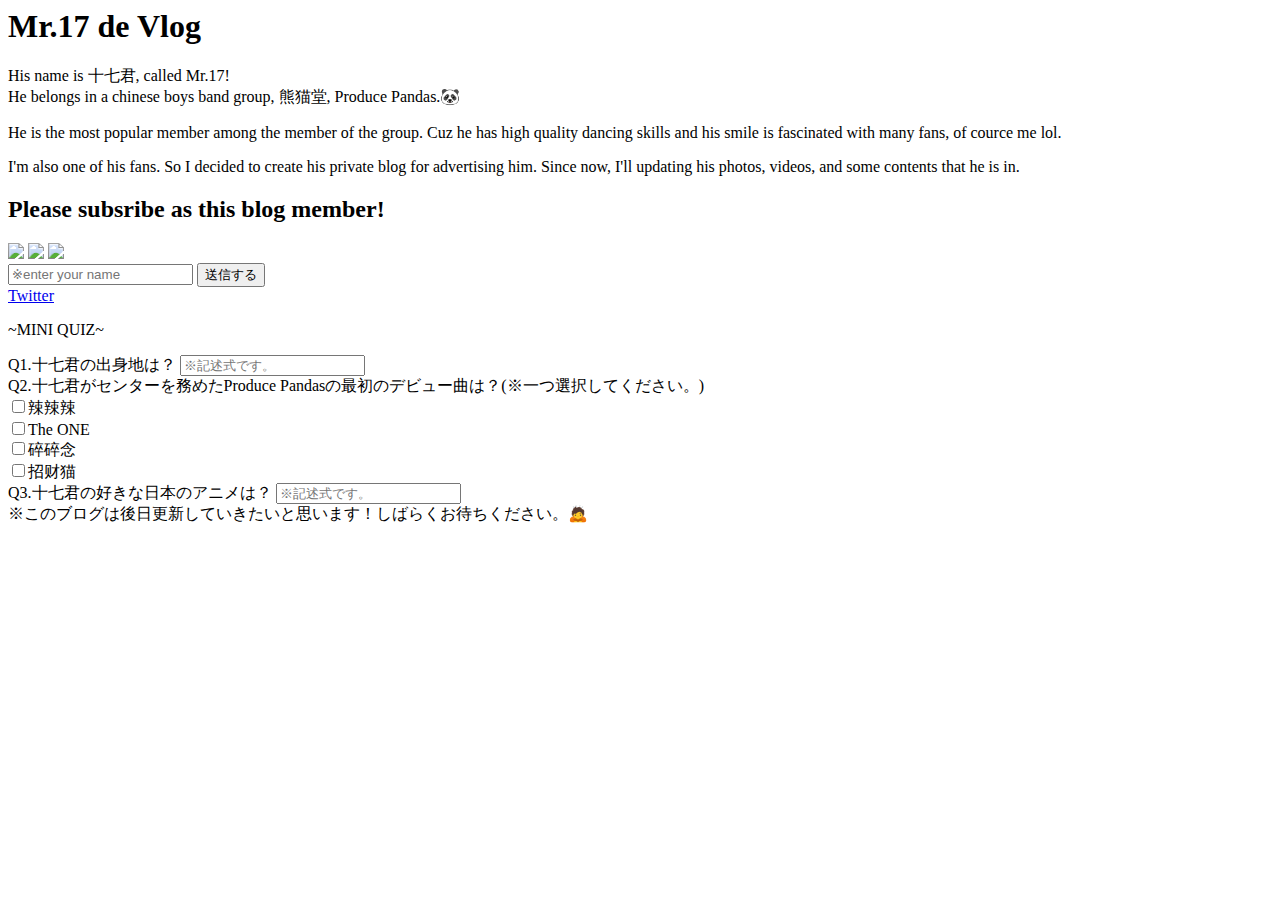
==== index.html @ 685f98b1 "Create index.html" ====
<!DOCTYPE>
<html>
    <head>
        <meta charset="UTF-8">
        <title>produce pandas Mr.17</title>
        <link rel="stylesheet" href="style.css">     
   </head>
    <body>
        <header class="Mr17">
                <h1>Mr.17 de Vlog</h1>
        </header>
        <div class="tamago">
            <p>
                His name is 十七君, called Mr.17! <br>He belongs in a chinese boys band group, 熊猫堂, Produce Pandas.🐼
            </p>
            
            <p>
                He is the most popular member among the member of the group. Cuz he has high quality dancing skills and his smile is fascinated with many fans, of cource me lol. 
            </p>
            
            <p>
                I'm also one of his fans. So I decided to create his private blog for advertising him.
                Since now, I'll updating his photos, videos, and some contents that he is in.
            </p>
            
            <h2>Please subsribe as this blog member!</h2>
            <span>
                <img src="xiongmaotang.shiqijun.jpg">
            </span>
            <span>
                <img src="xiongmaotang.shiqijun2.jpg">
            </span>
            <span>
                <img src="xiongmaotang.shiqijun3.jpg">
            </span>
        </div>
        <input type="textbox" placeholder="※enter your name" required>
        <button type="button">送信する</button>
        
        <div>
            <a href=https://twitter.com/ProPandas_House?ref_src=twsrc%5Egoogle%7Ctwcamp%5Eserp%7Ctwgr%5Eauthor>
                Twitter
            </a>
        </div>
        
        <div class="quiz">
            <p>~MINI QUIZ~</p>
                <p1>Q1.十七君の出身地は？</p1>
                <input type="textbox" placeholder="※記述式です。">
                <br><p2>Q2.十七君がセンターを務めたProduce Pandasの最初のデビュー曲は？(※一つ選択してください。)</p2>
                <br><input type="checkbox" name="lalala" value="辣辣辣">辣辣辣
                <br><input type="checkbox" name="the one" value="The ONE">The ONE
                <br><input type="checkbox" name="suisuinian" value="碎碎念">碎碎念
                <br><input type="checkbox" name="zhaocaimao" value="招财猫">招财猫
                <br><p3>Q3.十七君の好きな日本のアニメは？</p3>
                <input type="textbox" placeholder="※記述式です。">
            <br><p10>※このブログは後日更新していきたいと思います！しばらくお待ちください。🙇</p10>
        </div>
    </body>
</html>
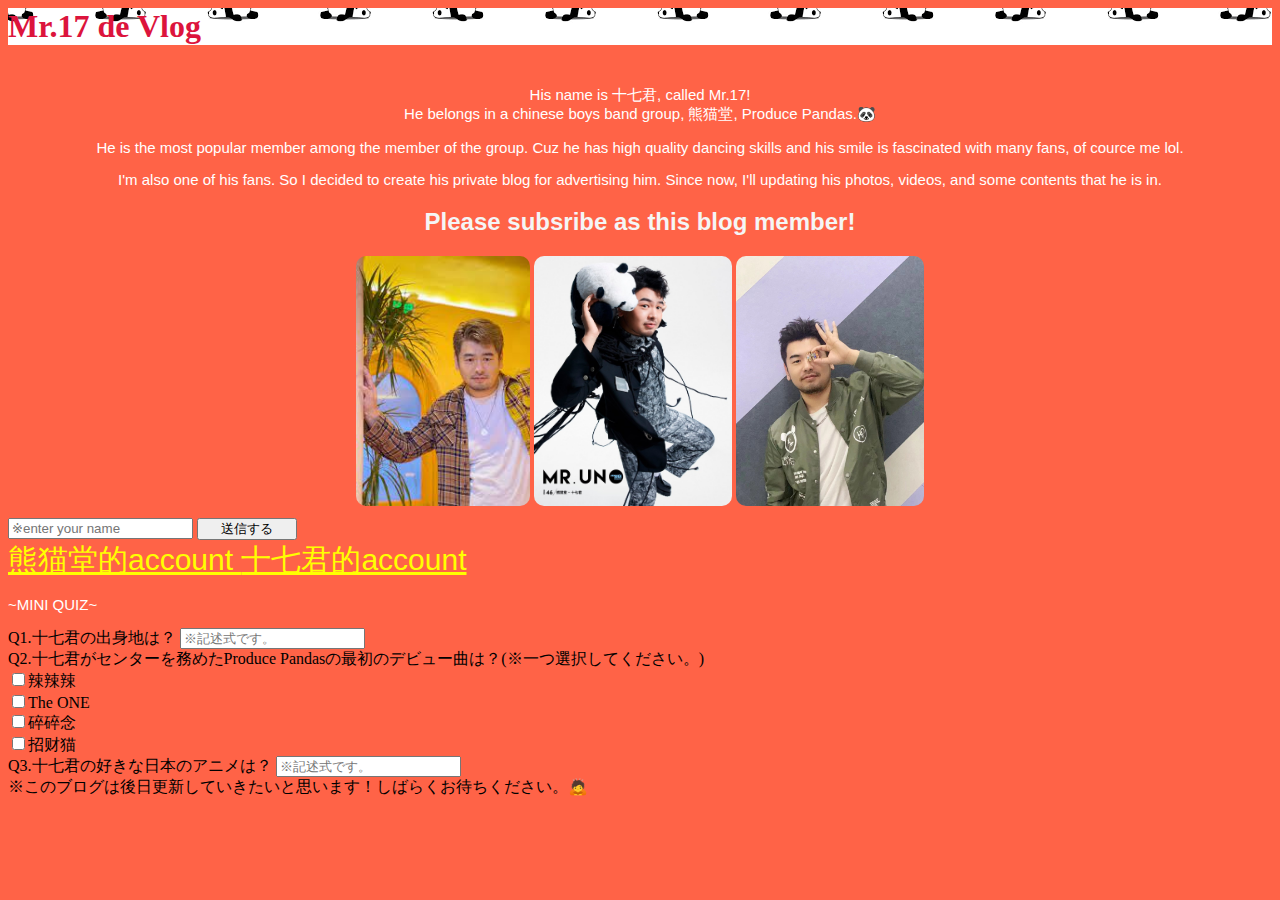
==== commit cc4c07c2: "aaa" ====
--- a/index.html
+++ b/index.html
@@ -39,7 +39,10 @@
         
         <div>
             <a href=https://twitter.com/ProPandas_House?ref_src=twsrc%5Egoogle%7Ctwcamp%5Eserp%7Ctwgr%5Eauthor>
-                Twitter
+                熊猫堂的account
+            </a>
+            <a href=https://twitter.com/ProPandas_Mr17>
+                十七君的account
             </a>
         </div>
         
--- a/style.css
+++ b/style.css
@@ -0,0 +1,71 @@
+.panda{
+    background-image: url(photo_87287315_%E3%82%B7%E3%83%BC%E3%83%A0%E3%83%AC%E3%82%B9%E3%81%AA%E3%83%91%E3%83%B3%E3%83%80%E6%9F%84%E7%AB%B9%E4%B8%AD%E5%9B%BD%E9%87%8E%E7%94%9F%E3%81%AE%E3%82%AF%E3%83%9E%E5%93%BA%E4%B9%B3%E9%A1%9E%E7%BE%8E%E3%81%97%E3%81%84%E8%A3%85%E9%A3%BE%E5%8B%95%E7%89%A9%E5%9C%92%E3%82%A2%E3%82%B8%E3%82%A2%E9%87%8E%E7%94%9F%E5%8B%95%E7%89%A9%E8%83%8C%E6%99%AF%E3%83%99%E3%82%AF%E3%83%88%E3%83%AB-%E3%82%A4%E3%83%A9%E3%82%B9%E3%83%88.html);
+}
+
+body{
+    background-color: rgb(255 99 71);
+}
+
+.Mr17{
+   background-image: url(panda.jpg); 
+}
+
+h1{
+    color: rgb(220 20 60);
+}
+
+h2{
+    color: whitesmoke;
+    font-family: Helvetica,Arial,sans-serif;
+}
+
+.tamago{
+    text-align: center;
+    padding: 5px;
+    margin: 3px;
+}
+
+p{
+    color: white;
+    font-size: 15px;
+    font-family: Segoe UI,SegoeUI,"Helvetica Neue",Helvetica,Arial,sans-serif;
+}
+
+img{
+    text-align: center;
+    height: 250;
+    width: inherit;
+    border-radius: 10px;
+    border-color: 10px solid deeppink;
+}
+
+button{
+    box-shadow: 0 0 10px 5px 1px;
+    padding: inherit;
+    width: 100px;
+    height: auto;
+    opacity: 1;
+}
+
+a{
+    font-family: Segoe UI,SegoeUI,"Helvetica Neue",Helvetica,Arial,sans-serif;
+    font-size: 30px;
+    color: yellow;
+}
+
+
+
+.quiz{
+    font-family: cursive, ;
+}
+
+.p10{
+    font-size: 30px;
+    text-align: center;
+}
+
+.iframe {
+    position: center;
+    width: 1000px;
+    height: 1000px;
+}
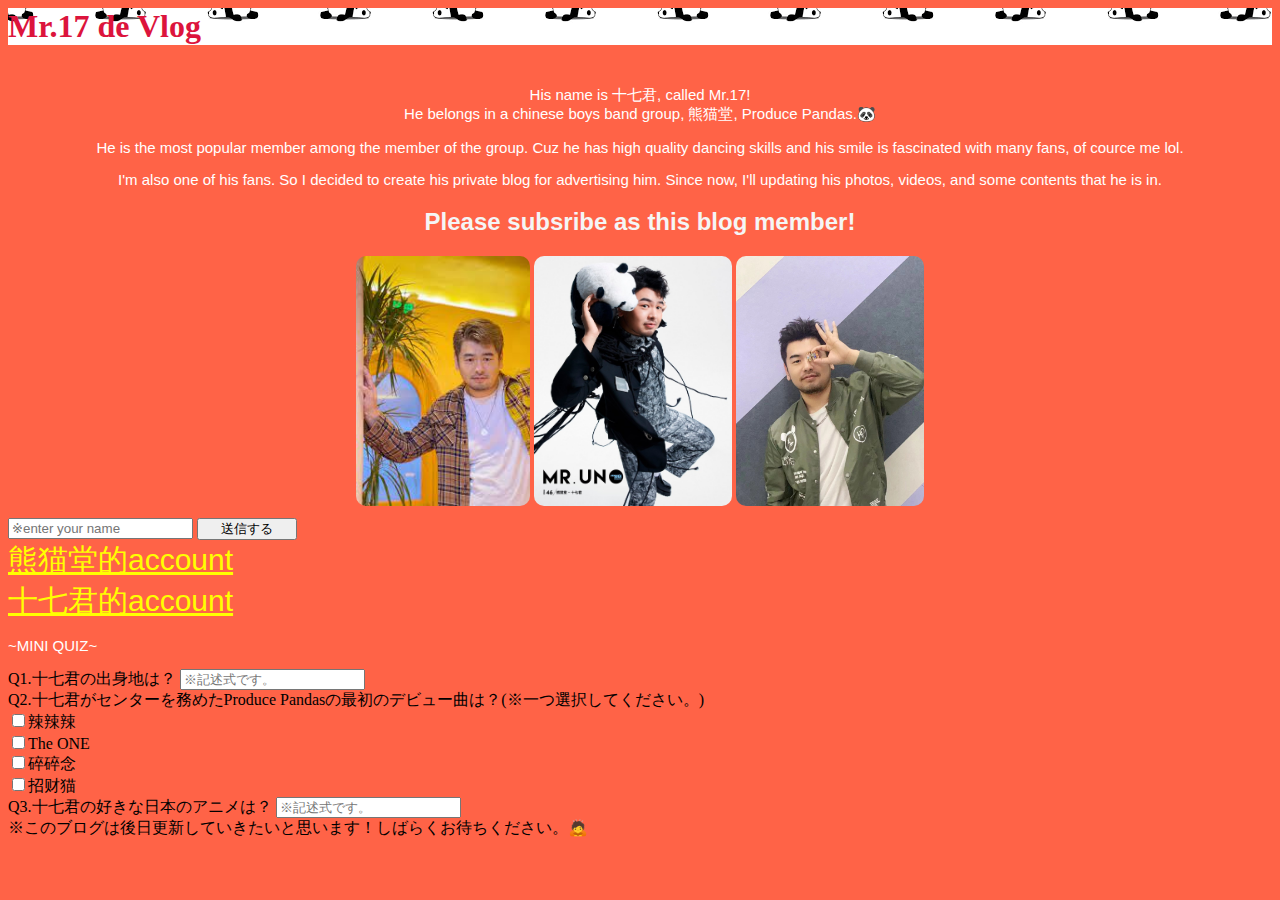
==== commit c872de0c: "ffff" ====
--- a/index.html
+++ b/index.html
@@ -38,10 +38,10 @@
         <button type="button">送信する</button>
         
         <div>
-            <a href=https://twitter.com/ProPandas_House?ref_src=twsrc%5Egoogle%7Ctwcamp%5Eserp%7Ctwgr%5Eauthor>
+            <a href=https://twitter.com/ProPandas_House?ref_ src=twsrc%5Egoogle%7Ctwcamp%5Eserp%7Ctwgr%5Eauthor>
                 熊猫堂的account
             </a>
-            <a href=https://twitter.com/ProPandas_Mr17>
+            <br><a href=https://twitter.com/ProPandas_Mr17>
                 十七君的account
             </a>
         </div>
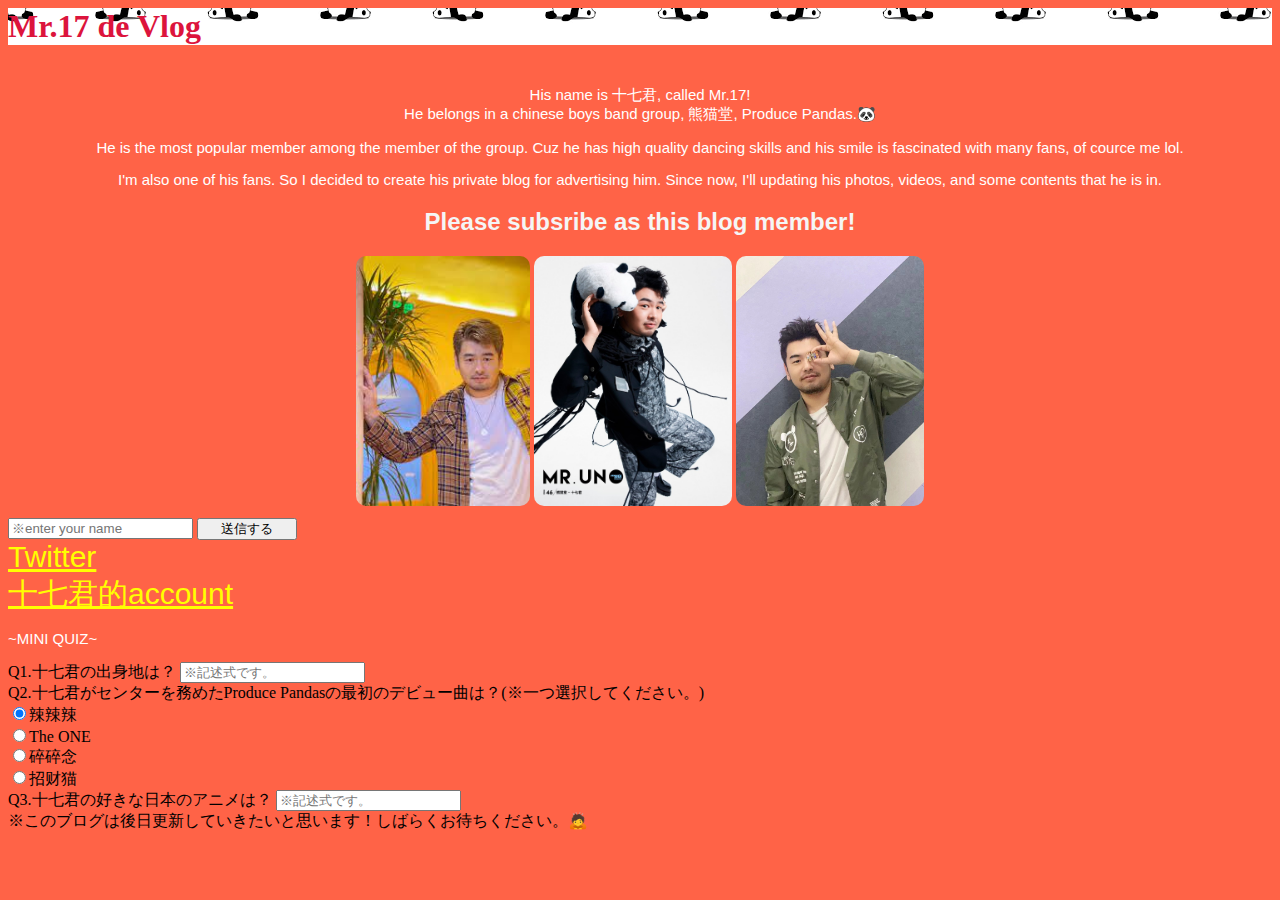
==== commit 3a55acb1: "ラジオボタン　解決" ====
--- a/index.html
+++ b/index.html
@@ -1,63 +1,71 @@
 <!DOCTYPE>
-<html>
-    <head>
-        <meta charset="UTF-8">
-        <title>produce pandas Mr.17</title>
-        <link rel="stylesheet" href="style.css">     
-   </head>
-    <body>
-        <header class="Mr17">
-                <h1>Mr.17 de Vlog</h1>
-        </header>
-        <div class="tamago">
-            <p>
-                His name is 十七君, called Mr.17! <br>He belongs in a chinese boys band group, 熊猫堂, Produce Pandas.🐼
-            </p>
-            
-            <p>
-                He is the most popular member among the member of the group. Cuz he has high quality dancing skills and his smile is fascinated with many fans, of cource me lol. 
-            </p>
-            
-            <p>
-                I'm also one of his fans. So I decided to create his private blog for advertising him.
-                Since now, I'll updating his photos, videos, and some contents that he is in.
-            </p>
-            
-            <h2>Please subsribe as this blog member!</h2>
-            <span>
-                <img src="xiongmaotang.shiqijun.jpg">
-            </span>
-            <span>
-                <img src="xiongmaotang.shiqijun2.jpg">
-            </span>
-            <span>
-                <img src="xiongmaotang.shiqijun3.jpg">
-            </span>
-        </div>
-        <input type="textbox" placeholder="※enter your name" required>
-        <button type="button">送信する</button>
-        
-        <div>
-            <a href=https://twitter.com/ProPandas_House?ref_ src=twsrc%5Egoogle%7Ctwcamp%5Eserp%7Ctwgr%5Eauthor>
-                熊猫堂的account
-            </a>
-            <br><a href=https://twitter.com/ProPandas_Mr17>
-                十七君的account
-            </a>
-        </div>
-        
-        <div class="quiz">
-            <p>~MINI QUIZ~</p>
-                <p1>Q1.十七君の出身地は？</p1>
-                <input type="textbox" placeholder="※記述式です。">
-                <br><p2>Q2.十七君がセンターを務めたProduce Pandasの最初のデビュー曲は？(※一つ選択してください。)</p2>
-                <br><input type="checkbox" name="lalala" value="辣辣辣">辣辣辣
-                <br><input type="checkbox" name="the one" value="The ONE">The ONE
-                <br><input type="checkbox" name="suisuinian" value="碎碎念">碎碎念
-                <br><input type="checkbox" name="zhaocaimao" value="招财猫">招财猫
-                <br><p3>Q3.十七君の好きな日本のアニメは？</p3>
-                <input type="textbox" placeholder="※記述式です。">
-            <br><p10>※このブログは後日更新していきたいと思います！しばらくお待ちください。🙇</p10>
-        </div>
-    </body>
+<html lang="ja">
+
+<head>
+    <meta charset="UTF-8">
+    <title>produce pandas Mr.17</title>
+    <link rel="stylesheet" href="style.css">
+</head>
+
+<body>
+    <header class="Mr17">
+        <h1>Mr.17 de Vlog</h1>
+    </header>
+    <div class="tamago">
+        <p>
+            His name is 十七君, called Mr.17! <br>He belongs in a chinese boys band group, 熊猫堂, Produce Pandas.🐼
+        </p>
+
+        <p>
+            He is the most popular member among the member of the group. Cuz he has high quality dancing skills and his
+            smile is fascinated with many fans, of cource me lol.
+        </p>
+
+        <p>
+            I'm also one of his fans. So I decided to create his private blog for advertising him.
+            Since now, I'll updating his photos, videos, and some contents that he is in.
+        </p>
+
+        <h2>Please subsribe as this blog member!</h2>
+        <span>
+            <img src="xiongmaotang.shiqijun.jpg">
+        </span>
+        <span>
+            <img src="xiongmaotang.shiqijun2.jpg">
+        </span>
+        <span>
+            <img src="xiongmaotang.shiqijun3.jpg">
+        </span>
+    </div>
+    <input type="textbox" placeholder="※enter your name" required>
+    <button type="button">送信する</button>
+
+    <div>
+        <a href=https://twitter.com/ProPandas_House?ref_src=twsrc%5Egoogle%7Ctwcamp%5Eserp%7Ctwgr%5Eauthor>
+            Twitter
+        </a>
+
+        <br><a href=https://twitter.com/ProPandas_Mr17 src=>
+            十七君的account
+        </a>
+    </div>
+
+    <div class="quiz">
+        <p>~MINI QUIZ~</p>
+        <p1>Q1.十七君の出身地は？</p1>
+        <input type="textbox" placeholder="※記述式です。">
+        <br>
+        <p2>Q2.十七君がセンターを務めたProduce Pandasの最初のデビュー曲は？(※一つ選択してください。)</p2>
+        <br></label><input type="radio" name="propan"  value="辣辣辣" checked>辣辣辣</label>
+        <br></label><input type="radio" name="propan"  value="The ONE">The ONE</label>
+        <br></label><input type="radio" name="propan"  value="碎碎念">碎碎念</label>
+        <br></label><input type="radio" name="propan"  value="招财猫">招财猫</label>
+        <br>
+        <p3>Q3.十七君の好きな日本のアニメは？</p3>
+        <input type="textbox" placeholder="※記述式です。">
+        <br>
+        <p10>※このブログは後日更新していきたいと思います！しばらくお待ちください。🙇</p10>
+    </div>
+
+</body>
 </html>
